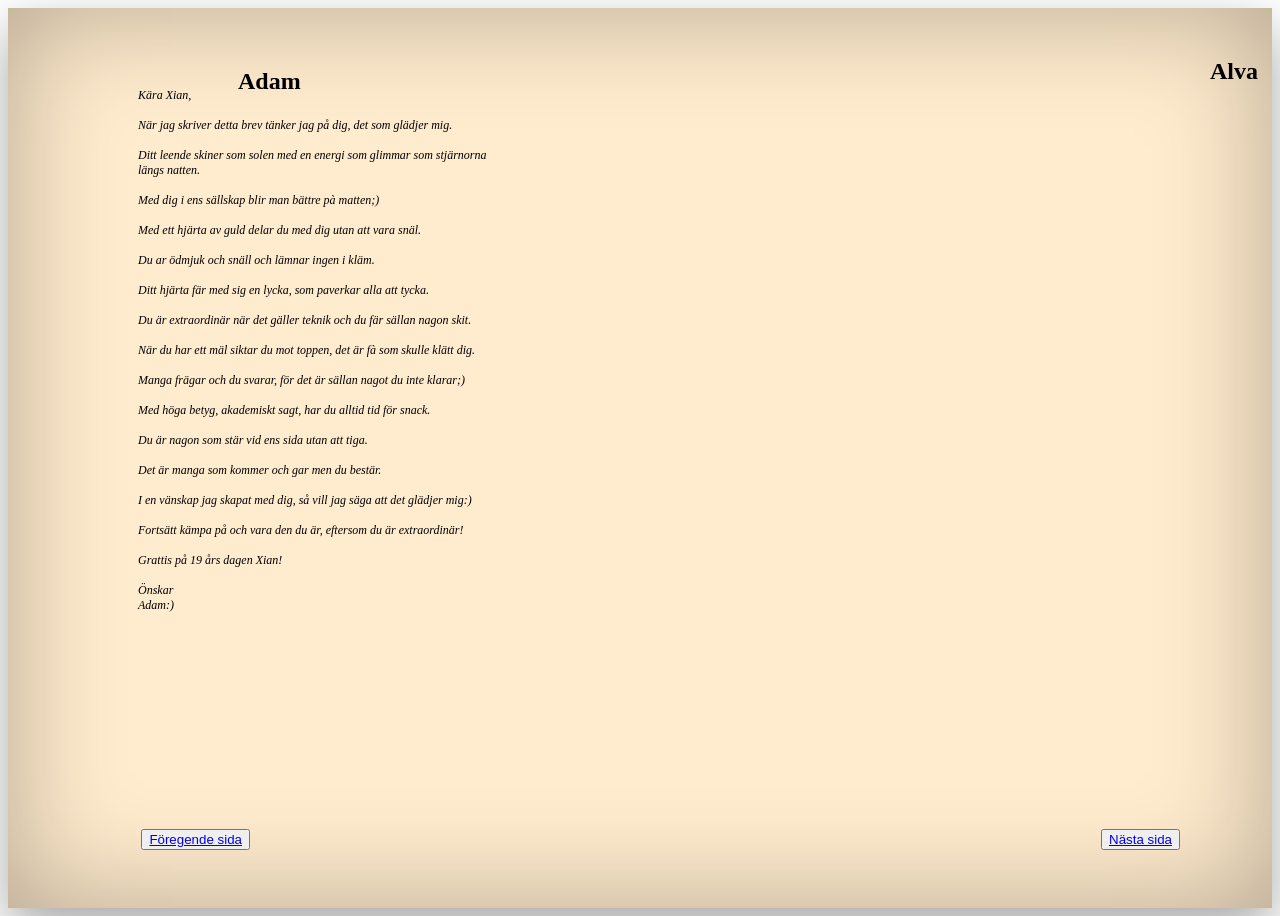
==== Adam.html @ 39e14210 "Add files via upload" ====
<!DOCTYPE html>
<html lang="en">
<head>
    <meta charset="UTF-8">
    <meta name="viewport" content="width=device-width, initial-scale=1.0">
    <title>Felicia</title>
   <link rel="stylesheet" href="styleleft.css">
   

    <body>


<div class="book">
    <div class="page1"> 
        <div id="Intro">

            
       <h2 class="namnL">Adam </h2> 

   <p id="brevA1"> Kära Xian, <br> <br>
När jag skriver detta brev tänker jag på dig, det som glädjer mig. <br><br> 
Ditt leende skiner som solen med en energi som glimmar som stjärnorna längs natten. <br> <br> 
Med dig i ens sällskap blir man bättre pà matten;) <br><br>
Med ett hjärta av guld delar du med dig utan att vara snäl. <br><br>
Du ar ödmjuk och snäll och lämnar ingen i kläm.<br><br>
Ditt hjärta fär med sig en lycka, som paverkar alla att tycka.<br><br>
Du är extraordinär när det gäller teknik och du fär sällan nagon skit. <br><br>
När du har ett mäl siktar du mot toppen, det är fà som skulle klätt dig.<br><br>
Manga frägar och du svarar, för det är sällan nagot du inte klarar;) <br><br>
Med höga betyg, akademiskt sagt, har du alltid tid för snack. <br><br>
Du är nagon som stär vid ens sida utan att tiga.<br><br>
Det är manga som kommer och gar men du bestär.<br><br> 
I en vänskap jag skapat med dig, så vill jag säga att det glädjer mig:) <br><br>
Fortsätt kämpa på och vara den du är, eftersom du är extraordinär! <br><br>
Grattis på 19 års dagen Xian!<br><br>
Önskar<br>
Adam:) </p> 


<div id="brevA1">

</div>

 <body>


    
<div id="Right">
 <link rel="stylesheet" href="styleright.css">
     
   <h2 id="namnAlva">Alva</h2> 

<div id="brevet">

    <img src="Alva brev t Xian.pdf" alt="">

</div>
</div> 

    </div>
        </div>
 <button id="next" > <a href="Andrea.html"> Nästa sida </button>
     <button id="before" > <a href="page3.html"> Föregende sida </button>
    </body>  </body>
---- styleleft.css ----
#Intro {
    width: 350px;
    padding-bottom: 10px;
    padding-top: 10px;
    padding-left: 50px;
    position:relative;
    top: 100px;
    left: 80px;
    border-color: black;
    border-width: 1px;
    
    
     }

.book {
   height: 100vh;
    background-color: blanchedalmond;
    justify-content: center;
    align-items: center;
    box-shadow: 0 20px 50px rgba(0, 0, 0, 0.35);


     }
 
 .book::before    {
    content: " ";
    position: absolute;
    width: 10px;
    background:  linear-gradient( rgba(0, 0, 0, 0.3));
    left: 50%;
    width: 0.5px;
    transform: translateX(-50%);
    height: 100vh;
    top: 10px;
  
     }

 .page1    {
    box-shadow: inset 0 0 115px rgba(0, 0, 0, 0.3);
height: 100vh;
z-index: 0;
     }


#next
{
   position: absolute;
  right: 100px;
 bottom: 50px;
     }

#namn
     {
position: absolute;
right: -300px;
bottom:-50px;
font-style: italic;
     }


#grupp2
{
   position: absolute;
  right: -450px;
 bottom:-35px;
 font-style: italic;
     }

#love
{
   position: absolute;
  right: -340px;
 bottom:-150px;
 
     }

#brevA1
{  position: absolute;
  left: 50px;
 bottom: -430px;
 font-size: 12px;
 font-style: italic;
 
     }

.namnL
   {
   position: relative;
  right: -100px;
 bottom: 70px;
 
 
     }

#BrevA5

   {  height: 350px;
    position: relative;
        right:20px;
 
     }

#namnbenji
{ 
    position: relative;
        right:-100px;
        top: -60px;
 
     }
     
#namnKarl
{
   position: relative;
  right: -50px;
 bottom: 70px;
 
 
     }


#Måns
{
   position: relative;
  right: -70px;
 bottom: -20px;
 font-size: larger;
 
 
     }



#Andrea
{
   font-style: italic;
 
 
     }

     

     
     
     #Felicia1
     {
   width: 300px;
   position: relative;
   right: 50px;
 
 
     }

     #Felicia2
     {
   width: 300px;
   position: relative;
   top: -580px;
   right: -270px;
 
 
     }
---- styleright.css ----
#Intro {
    width: 350px;
    padding-bottom: 10px;
    padding-top: 10px;
    padding-left: 50px;
    position:relative;
    top: 100px;
    left: 80px;
    border-color: black;
    border-width: 1px;
    
    
     }

.book {
   height: 100vh;
    background-color: blanchedalmond;
    justify-content: center;
    align-items: center;
    box-shadow: 0 20px 50px rgba(0, 0, 0, 0.35);


     }
 
 .book::before    {
    content: " ";
    position: absolute;
    width: 10px;
    background:  linear-gradient( rgba(0, 0, 0, 0.3));
    left: 50%;
    width: 0.5px;
    transform: translateX(-50%);
    height: 100vh;
    top: 10px;
  
     }

 .page1    {
    box-shadow: inset 0 0 115px rgba(0, 0, 0, 0.3);
height: 100vh;
z-index: 0;
     }


#next
{
   position: absolute;
  right: 100px;
 bottom: 50px;
     }


#before
{
   position: absolute;
  right: 1030px;
 bottom: 50px;
     }

#namn
     {
position: absolute;
right: -300px;
bottom:-50px;
font-style: italic;
     }


#grupp2
{
   position: absolute;
  right: -450px;
 bottom:-35px;
 font-style: italic;
     }

#love
{
   position: absolute;
  right: -340px;
 bottom:-150px;
 
     }


    #brevet
{
   position: relative;
  right: 70px;
 bottom: 50px;
 font-size: 12px;
 font-style: italic;
 
     }

#namnet1
{
   position: relative;
  right: -50px;
 bottom: 70px;
 
 
     }

#Nico
{
   position: relative;
 bottom: 450px;
 left: 750px;
 font-size: larger;
 
     }

#Yichen
{position: relative;
left: -1000px;
 
     }

#Right
{position: absolute;
right: -700px;
top: 0px;
 
     }


#namnet
{
   position: relative;
  right: -150px;
 bottom: 90px;
 align-items: center;
 align-self: center;
 
 
     }


     #brevA4
     {
   position: relative;
  right: -600px;
 bottom: 280px;
 font-size: 15px;
 font-style: italic;
 
     }

.namnR {
   position: relative;
  right: -700px;
 bottom: 90px;

    }

    
#namnAlva
{
   position: relative;
  right: -70px;
 bottom: 70px;

    }

#namnDennis
{
   position: relative;
  right: -800px;
 bottom: 430px;
 font-style: normal;
 font-size: 22px;


    }

#namnKarl
{
   position: relative;
  right: -850px;
 bottom:1080px;
 font-style: normal;
 font-size: x-large;
 
 
     }


     #brevPaul
     {
   position: relative;
  right: -30px;
 bottom: -30px;
 font-size: larger;
 
 
     }

#namnSandi
{
   position: relative;
  right: -770px;
 bottom: 380px;
 font-size: 25px;
 font-style: normal;
 
 
     }


#namnYichen
{
   position:relative;
   right: -700px;
   bottom: 70px;
   font-style: normal;
   font-size: 25px;
 
 
     }


     #Annersten
{
   position: relative;
   bottom: 345px;
 right: -700px;
 
     }

     #namnNico
     {
   position: relative;
   bottom: 560px;
 right: -700px;
 font-style: normal;
 font-size: 25px;
 
     }


    #YichenBrev
     {
   position: absolute;
   width: 350px;
   left: 650px;
   top: 10px;
 
     }

     #SandiBrev
     {
   position: absolute;
   width: 350px;
   left: 650px;
   top: 10px;
 
     }
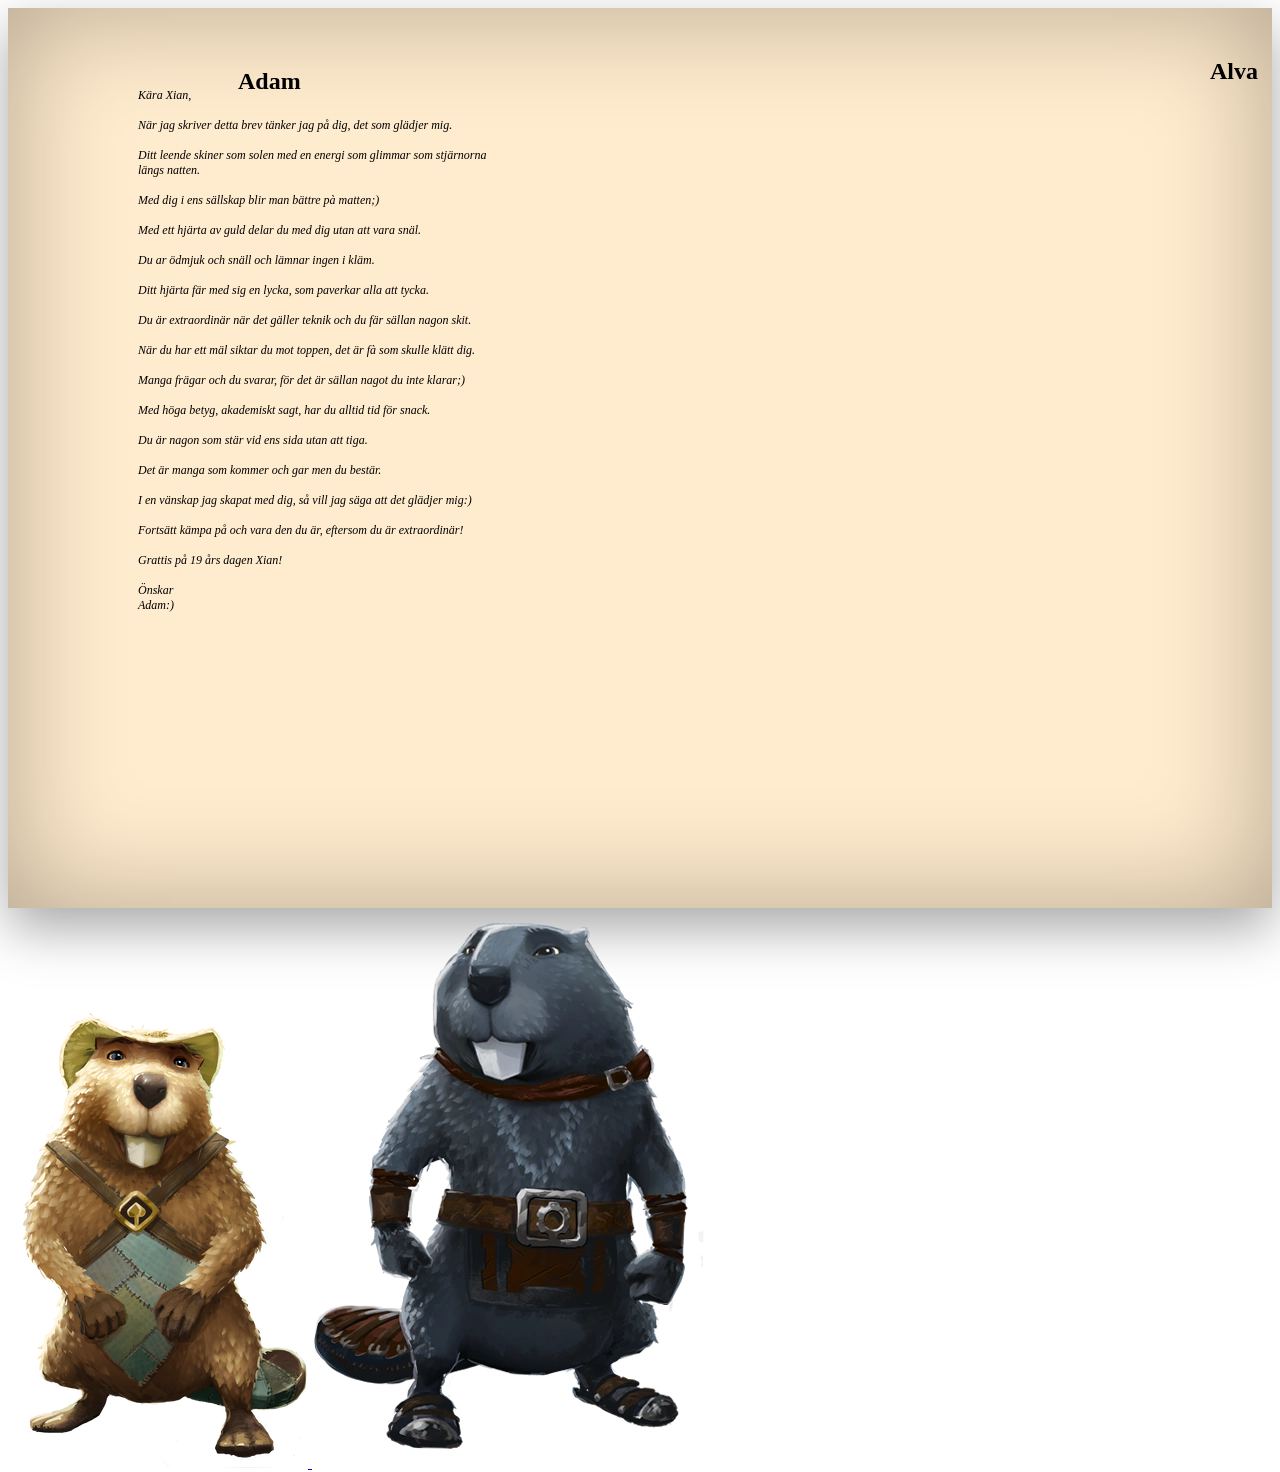
==== commit 686d1261: "Add files via upload" ====
--- a/Adam.html
+++ b/Adam.html
@@ -59,8 +59,9 @@
 
     </div>
         </div>
- <button id="next" > <a href="Andrea.html"> Nästa sida </button>
-     <button id="before" > <a href="page3.html"> Föregende sida </button>
+ <a href="Andrea.html"> <img class=TN src="Next Timberborn.webp"  > </a>
+   <a href="page3.html"> <img class=TB src="Back Timberborn.webp"  > </a>
+    
     </body>  </body> 
     
     
--- a/styleright.css
+++ b/styleright.css
@@ -166,7 +166,7 @@
 #namnDennis
 {
    position: relative;
-  right: -800px;
+  right: -900px;
  bottom: 430px;
  font-style: normal;
  font-size: 22px;
@@ -256,3 +256,30 @@
    top: 10px;
  
      }
+
+     #glum{
+   position: absolute;
+   width: 200px;
+   left: 50px;
+   top: 40px;
+ 
+     }
+
+     #karl
+     {
+   position: absolute;
+   width: 200px;
+   left: 800px;
+   top: 40px;
+ 
+     }
+
+
+     #penis
+       {
+   position: absolute;
+   width: 200px;
+   left: 850px;
+   top: 40px;
+ 
+     }
